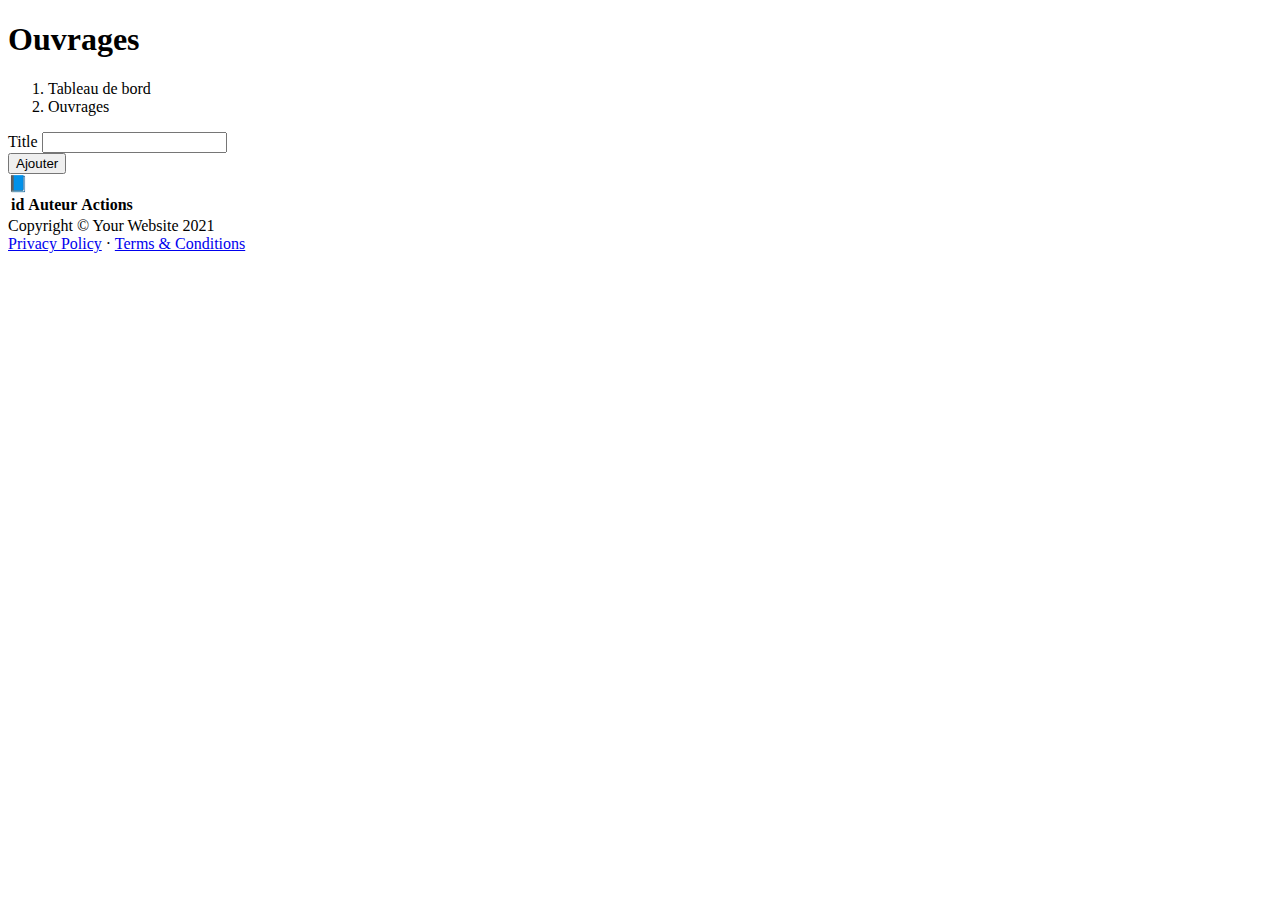
==== Prototypes/Prototype 1/index.html @ ece9e19d "html part" ====
<!DOCTYPE html>
<html lang="en">

<head>
    <meta charset="utf-8" />
    <meta http-equiv="X-UA-Compatible" content="IE=edge" />
    <meta name="viewport" content="width=device-width, initial-scale=1, shrink-to-fit=no" />
    <meta name="description" content="Interface de gestion des ouvrages" />
    <meta name="author" content="ESSARRAJ Fouad" />
    <title>Gestion des ouvrages</title>
</head>

<body class="sb-nav-fixed">
    <div id="layoutSidenav">
        <div id="layoutSidenav_content">
            <main>
                <div >
                    <h1 >Ouvrages</h1>
                    <ol class="breadcrumb mb-4">
                        <li ><a>Tableau de bord</a></li>
                        <li >Ouvrages</li>
                    </ol>

                     
                        <div>

                            <form id="formSubmit" autocomplete="off">
                                <div class="col-md-6">
                                    <label for="inputTitle" >Title</label>
                                    <input type="text"  id="inputTitle">
                                </div>
                            
                                <div>
                                    <button id="submitButton" type="submit">Ajouter</button>
                                </div>
                            </form>

                        </div>
                    <div class="card mb-4">
                        <div>
                            📘
                        </div>
                        <div class="card-body">
                            <table class="table" id="worksTable">
                                <thead>
                                    <tr>
                                        <th>id</th>
                                        <th>Auteur</th>
                                        <th>Actions</th>

                                    </tr>
                                </thead>
                                <tbody>
                                 
                                </tbody>
                            </table>
                        </div>
                    </div>
                </div>
            </main>
            <footer class="py-4 bg-light mt-auto">
                <div class="container-fluid px-4">
                    <div class="d-flex align-items-center justify-content-between small">
                        <div class="text-muted">Copyright &copy; Your Website 2021</div>
                        <div>
                            <a href="#">Privacy Policy</a>
                            &middot;
                            <a href="#">Terms &amp; Conditions</a>
                        </div>
                    </div>
                </div>
            </footer>
        </div>
    </div>
</body>

</html>
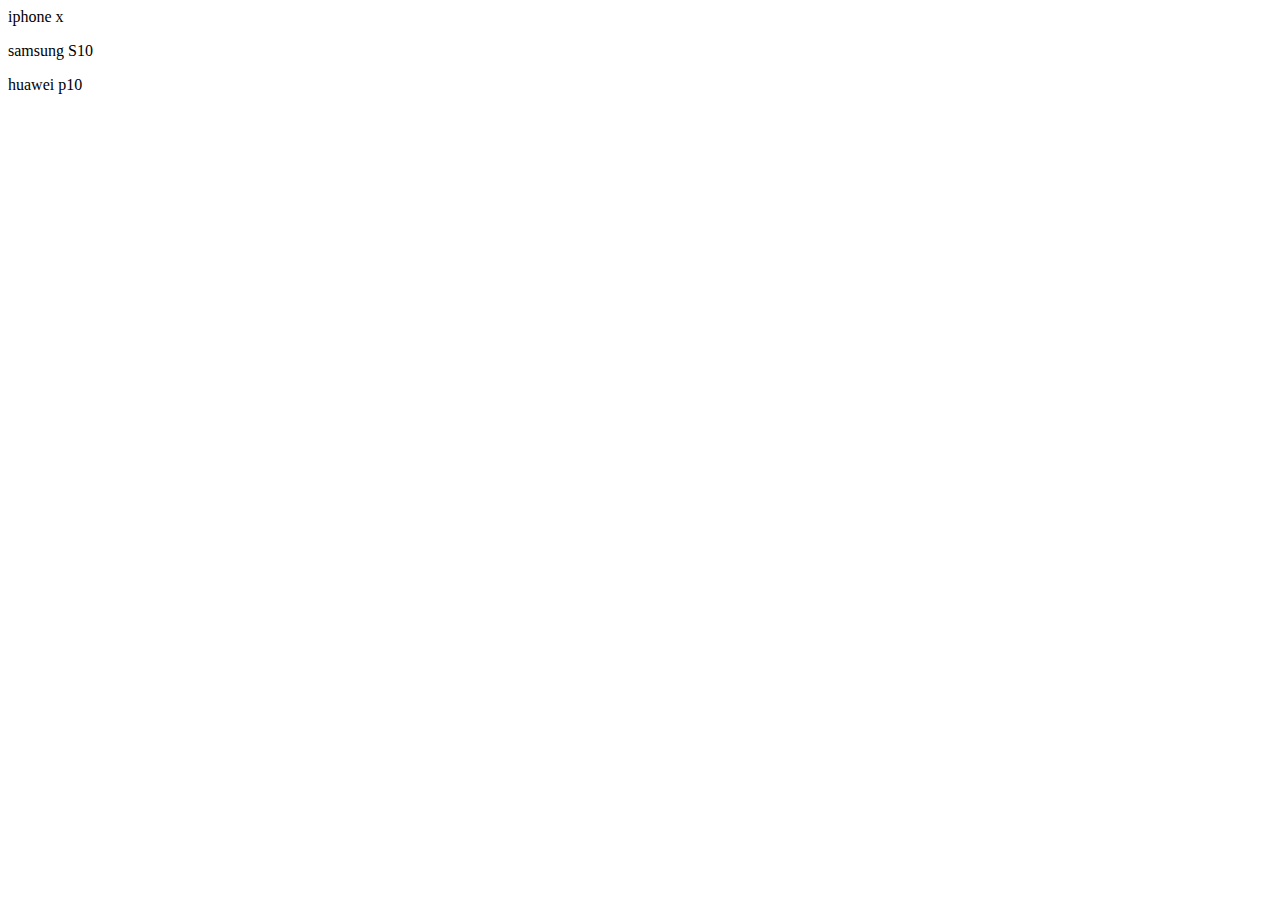
==== commit e5ee3f89: "Add" ====
--- a/Prototypes/Prototype 1/index.html
+++ b/Prototypes/Prototype 1/index.html
@@ -2,76 +2,30 @@
 <html lang="en">
 
 <head>
-    <meta charset="utf-8" />
-    <meta http-equiv="X-UA-Compatible" content="IE=edge" />
-    <meta name="viewport" content="width=device-width, initial-scale=1, shrink-to-fit=no" />
-    <meta name="description" content="Interface de gestion des ouvrages" />
-    <meta name="author" content="ESSARRAJ Fouad" />
-    <title>Gestion des ouvrages</title>
+    <meta charset="UTF-8">
+    <meta http-equiv="X-UA-Compatible" content="IE=edge">
+    <meta name="viewport" content="width=device-width, initial-scale=1.0">
+    <title>AJAX API</title>
 </head>
 
-<body class="sb-nav-fixed">
-    <div id="layoutSidenav">
-        <div id="layoutSidenav_content">
-            <main>
-                <div >
-                    <h1 >Ouvrages</h1>
-                    <ol class="breadcrumb mb-4">
-                        <li ><a>Tableau de bord</a></li>
-                        <li >Ouvrages</li>
-                    </ol>
+<body>
+    <script>
+        fetch("./data.json")
+            .then(function (response) {
+                return response.json()
+            })
+            .then(function (data) {
+                for (var i = 0; i < data.phones.length; i++) {
+                    document.write("<p>" + data.phones[i].make +
+                        " " + data.phones[i].model + "</p>"
+                    )
+                }
+            })
+            .catch(function (error) {
+                console.log(error)
+            })
+    </script>
 
-                     
-                        <div>
-
-                            <form id="formSubmit" autocomplete="off">
-                                <div class="col-md-6">
-                                    <label for="inputTitle" >Title</label>
-                                    <input type="text"  id="inputTitle">
-                                </div>
-                            
-                                <div>
-                                    <button id="submitButton" type="submit">Ajouter</button>
-                                </div>
-                            </form>
-
-                        </div>
-                    <div class="card mb-4">
-                        <div>
-                            📘
-                        </div>
-                        <div class="card-body">
-                            <table class="table" id="worksTable">
-                                <thead>
-                                    <tr>
-                                        <th>id</th>
-                                        <th>Auteur</th>
-                                        <th>Actions</th>
-
-                                    </tr>
-                                </thead>
-                                <tbody>
-                                 
-                                </tbody>
-                            </table>
-                        </div>
-                    </div>
-                </div>
-            </main>
-            <footer class="py-4 bg-light mt-auto">
-                <div class="container-fluid px-4">
-                    <div class="d-flex align-items-center justify-content-between small">
-                        <div class="text-muted">Copyright &copy; Your Website 2021</div>
-                        <div>
-                            <a href="#">Privacy Policy</a>
-                            &middot;
-                            <a href="#">Terms &amp; Conditions</a>
-                        </div>
-                    </div>
-                </div>
-            </footer>
-        </div>
-    </div>
 </body>
 
 </html>